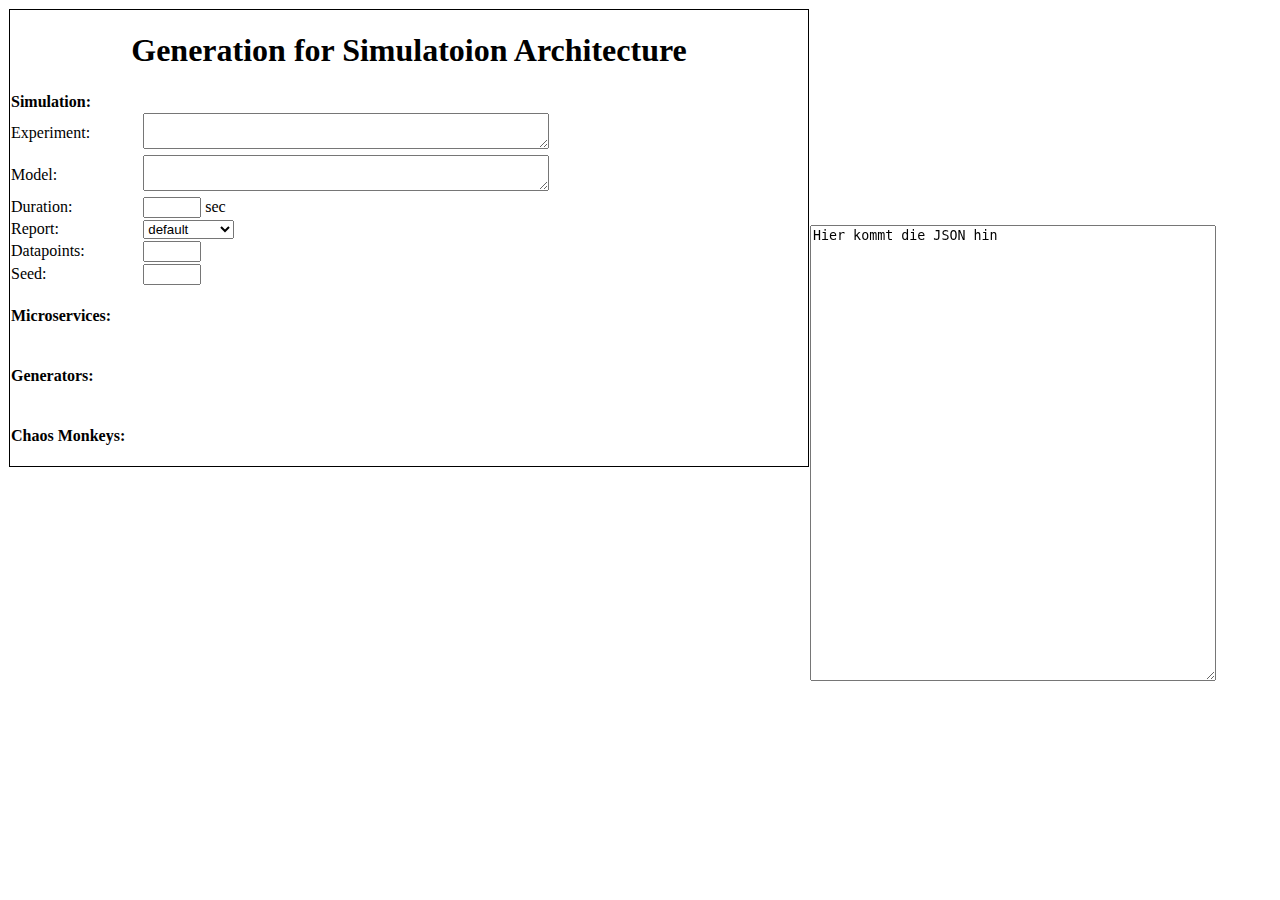
==== Desmoj/Report/formatter.html @ 8d587d00 "add threadpool and threadqueue statistics, default responses get now send to predecessor, started fo" ====
<!DOCTYPE html>
<html lang="en">
    <head>
        <meta charset="UTF-8">
        <title>Title</title>
        <script src="js/formatter.js"></script>
        <style>
            #json
            {
                position: fixed;
                top: 25%;
                right: 5%;
                height: 50%;
            }

            .top
            {
                min-width: 800px;
            }

            .ms-color
            {
                background: rgba(0, 150, 0, 0.5);
            }

            .op-color
            {
                background: rgba(0, 150, 255, 0.5);
            }

            table
            {
                min-width: 100%;
                border: 1px solid black;
                white-space: nowrap;
                border-spacing: 0;
                border-collapse: separate;
            }

            input[type=number]
            {
                max-width: 50px;
            }

            textarea
            {
                min-width: 400px;
                max-width: 400px;
            }
        </style>
    </head>
    <body>
        <table style="border: none;">
            <tr>
                <td>
                    <table class="top">
                        <tr>
                            <th colspan="100%"><h1>Generation for Simulatoion Architecture</h1></th>
                        </tr>
                        <tr>
                            <td colspan="100%"><b>Simulation:</b></td>
                        </tr>
                        <tr>
                            <td>Experiment:</td>
                            <td><textarea id="simulation-experiment"></textarea></td>
                        </tr>
                        <tr>
                            <td>Model:</td>
                            <td><textarea id="simulation-model"></textarea></td>
                        </tr>
                        <tr>
                            <td>Duration:</td>
                            <td><input id="simulation-duration" type="number"/>&nbsp;sec</td>
                        </tr>
                        <tr>
                            <td>Report:</td>
                            <td>
                                <select id="simulation-report">
                                    <option value="">default</option>
                                    <option value="minimalistic">minimalistic</option>
                                    <option value="none">none</option>
                                </select>
                            </td>
                        </tr>
                        <tr>
                            <td>Datapoints:</td>
                            <td><input id="simulation-datapoints" type="number"/></td>
                        </tr>
                        <tr>
                            <td>Seed:</td>
                            <td><input id="simulation-seed" type="number"/></td>
                        </tr>
                        <tr><td colspan="100%">&nbsp;</td></tr>
                        <tr>
                            <td colspan="100%"><b>Microservices:</b></td>
                        </tr>
                        <tr>
                            <td>&nbsp;</td><td><div id="microservice0"></div></td>
                            <script>makeMicroservice(0);</script>
                        </tr>
                        <tr><td colspan="100%">&nbsp;</td></tr>
                        <tr>
                            <td colspan="100%"><b>Generators:</b></td>
                        </tr>
                        <tr>
                            <td>&nbsp;</td><td><div id="generator0"></div></td>
                            <script>makeGenerator(0);</script>
                        </tr>
                        <tr><td colspan="100%">&nbsp;</td></tr>
                        <tr>
                            <td colspan="100%"><b>Chaos Monkeys:</b></td>
                        </tr>
                        <tr>
                            <td>&nbsp;</td><td><div id="monkey0"></div></td>
                            <script>makeGenerator(0);</script>
                        </tr>
                    </table>
                </td>
                <td><textarea id="json">Hier kommt die JSON hin</textarea></td>
            </tr>
        </table>
    </body>
</html>
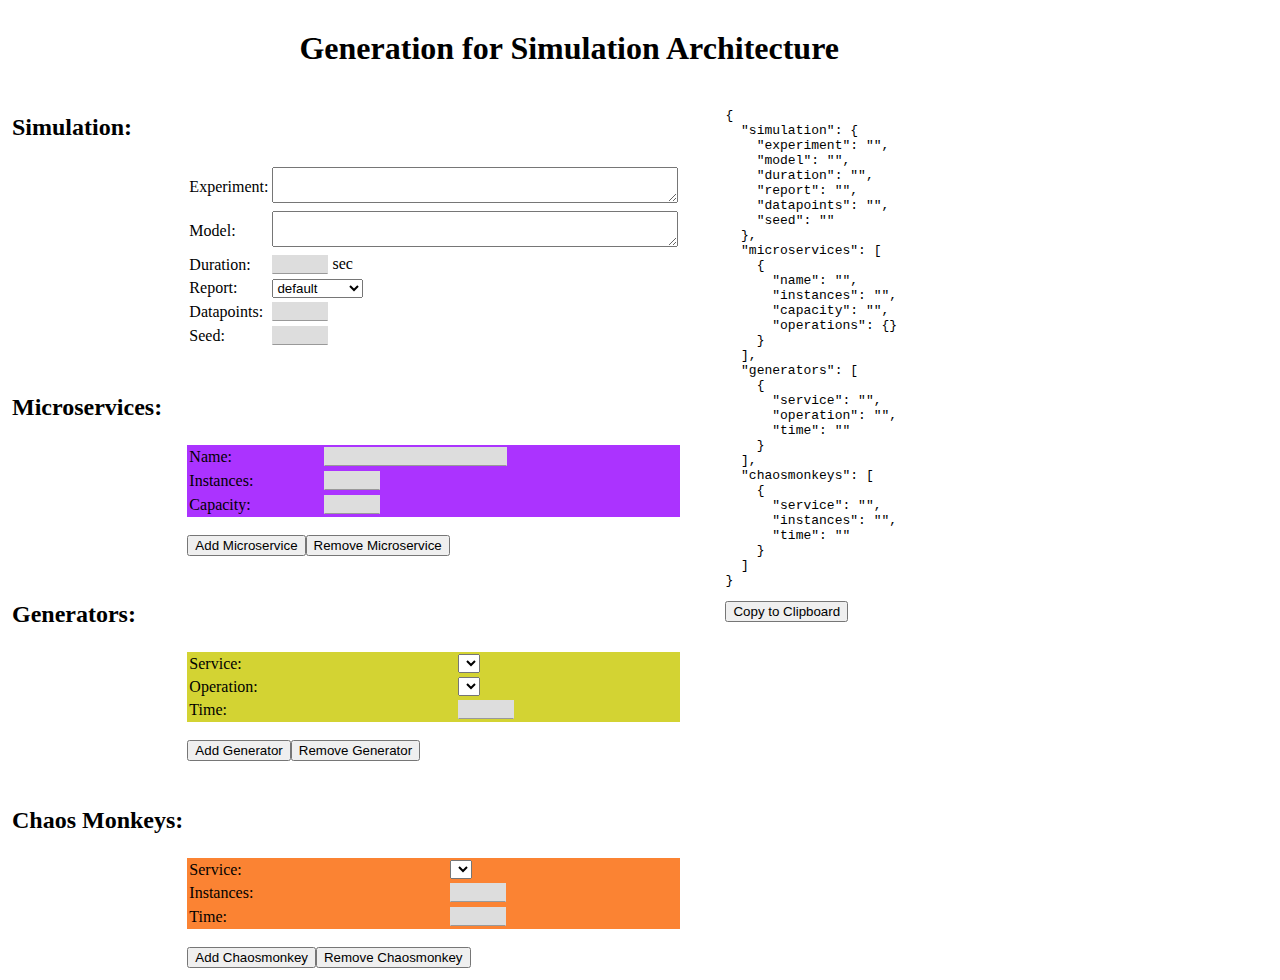
==== commit 38ee27af: "extended formatter, switched thread addition/removal" ====
--- a/Desmoj/Report/formatter.html
+++ b/Desmoj/Report/formatter.html
@@ -3,120 +3,115 @@
     <head>
         <meta charset="UTF-8">
         <title>Title</title>
+        <link rel="stylesheet" href="css/formatter.css"/>
         <script src="js/formatter.js"></script>
-        <style>
-            #json
-            {
-                position: fixed;
-                top: 25%;
-                right: 5%;
-                height: 50%;
-            }
-
-            .top
-            {
-                min-width: 800px;
-            }
-
-            .ms-color
-            {
-                background: rgba(0, 150, 0, 0.5);
-            }
-
-            .op-color
-            {
-                background: rgba(0, 150, 255, 0.5);
-            }
-
-            table
-            {
-                min-width: 100%;
-                border: 1px solid black;
-                white-space: nowrap;
-                border-spacing: 0;
-                border-collapse: separate;
-            }
-
-            input[type=number]
-            {
-                max-width: 50px;
-            }
-
-            textarea
-            {
-                min-width: 400px;
-                max-width: 400px;
-            }
-        </style>
     </head>
-    <body>
-        <table style="border: none;">
+    <body onload="createJson();">
+    <table>
+        <tr>
+            <th colspan="100%"><h1>Generation for Simulation Architecture</h1></th>
+        </tr>
             <tr>
                 <td>
-                    <table class="top">
+                    <table>
                         <tr>
-                            <th colspan="100%"><h1>Generation for Simulatoion Architecture</h1></th>
+                            <td><h2>Simulation:</h2></td>
+                            <td>&nbsp;</td>
                         </tr>
                         <tr>
-                            <td colspan="100%"><b>Simulation:</b></td>
-                        </tr>
-                        <tr>
-                            <td>Experiment:</td>
-                            <td><textarea id="simulation-experiment"></textarea></td>
-                        </tr>
-                        <tr>
-                            <td>Model:</td>
-                            <td><textarea id="simulation-model"></textarea></td>
-                        </tr>
-                        <tr>
-                            <td>Duration:</td>
-                            <td><input id="simulation-duration" type="number"/>&nbsp;sec</td>
-                        </tr>
-                        <tr>
-                            <td>Report:</td>
+                            <td>&nbsp;</td>
                             <td>
-                                <select id="simulation-report">
-                                    <option value="">default</option>
-                                    <option value="minimalistic">minimalistic</option>
-                                    <option value="none">none</option>
-                                </select>
+                                <table class="simulation-table">
+                                    <tr>
+                                        <td>Experiment:</td>
+                                        <td><textarea id="simulation-experiment" oninput="createJson();"></textarea>
+                                        </td>
+                                    </tr>
+                                    <tr>
+                                        <td>Model:</td>
+                                        <td><textarea id="simulation-model" oninput="createJson();"></textarea></td>
+                                    </tr>
+                                    <tr>
+                                        <td>Duration:</td>
+                                        <td><input id="simulation-duration" type="number"
+                                                   oninput="checkPattern(this, pat_double);createJson();"/>&nbsp;sec
+                                        </td>
+                                    </tr>
+                                    <tr>
+                                        <td>Report:</td>
+                                        <td>
+                                            <select id="simulation-report" onchange="createJson();">
+                                                <option value="" selected="selected">default</option>
+                                                <option value="minimalistic">minimalistic</option>
+                                                <option value="none">none</option>
+                                            </select>
+                                        </td>
+                                    </tr>
+                                    <tr>
+                                        <td>Datapoints:</td>
+                                        <td><input id="simulation-datapoints" type="number"
+                                                   oninput="checkPattern(this, pat_int);createJson();"/></td>
+                                    </tr>
+                                    <tr>
+                                        <td>Seed:</td>
+                                        <td><input id="simulation-seed" type="number"
+                                                   oninput="checkPattern(this, pat_int);createJson();"/></td>
+                                    </tr>
+                                </table>
                             </td>
                         </tr>
                         <tr>
-                            <td>Datapoints:</td>
-                            <td><input id="simulation-datapoints" type="number"/></td>
+                            <td>&nbsp;</td>
+                            <td>&nbsp;</td>
                         </tr>
                         <tr>
-                            <td>Seed:</td>
-                            <td><input id="simulation-seed" type="number"/></td>
-                        </tr>
-                        <tr><td colspan="100%">&nbsp;</td></tr>
-                        <tr>
-                            <td colspan="100%"><b>Microservices:</b></td>
+                            <td><h2>Microservices:</h2></td>
+                            <td>&nbsp;</td>
                         </tr>
                         <tr>
-                            <td>&nbsp;</td><td><div id="microservice0"></div></td>
+                            <td>&nbsp;</td>
+                            <td>
+                                <div id="microservice-0-container"></div>
+                            </td>
                             <script>makeMicroservice(0);</script>
                         </tr>
-                        <tr><td colspan="100%">&nbsp;</td></tr>
                         <tr>
-                            <td colspan="100%"><b>Generators:</b></td>
+                            <td>&nbsp;</td>
+                            <td>&nbsp;</td>
                         </tr>
                         <tr>
-                            <td>&nbsp;</td><td><div id="generator0"></div></td>
+                            <td><h2>Generators:</h2></td>
+                            <td>&nbsp;</td>
+                        </tr>
+                        <tr>
+                            <td>&nbsp;</td>
+                            <td>
+                                <div id="generator-0-container"></div>
+                            </td>
                             <script>makeGenerator(0);</script>
                         </tr>
-                        <tr><td colspan="100%">&nbsp;</td></tr>
                         <tr>
-                            <td colspan="100%"><b>Chaos Monkeys:</b></td>
+                            <td>&nbsp;</td>
+                            <td>&nbsp;</td>
                         </tr>
                         <tr>
-                            <td>&nbsp;</td><td><div id="monkey0"></div></td>
-                            <script>makeGenerator(0);</script>
+                            <td><h2>Chaos Monkeys:</h2></td>
+                            <td>&nbsp;</td>
+                        </tr>
+                        <tr>
+                            <td>&nbsp;</td>
+                            <td>
+                                <div id="chaosmonkey-0-container"></div>
+                            </td>
+                            <script>makeChaosMonkey(0);</script>
                         </tr>
                     </table>
                 </td>
-                <td><textarea id="json">Hier kommt die JSON hin</textarea></td>
+                <td>&nbsp;&nbsp;&nbsp;&nbsp;&nbsp;&nbsp;&nbsp;&nbsp;</td>
+                <td class="jsontd">
+                    <div id="json"></div>
+                    <button onclick="copy();">Copy to Clipboard</button>
+                </td>
             </tr>
         </table>
     </body>
--- a/Desmoj/Report/css/formatter.css
+++ b/Desmoj/Report/css/formatter.css
@@ -0,0 +1,116 @@
+/*
+ *
+ */
+
+#json
+{
+    height: 100%;
+    width: 100%;
+}
+
+.jsontd
+{
+    padding: 5px;
+    min-width: 400px;
+    vertical-align: top;
+    text-align: left;
+}
+
+table
+{
+    padding: 0px;
+    margin: 0;
+    white-space: nowrap;
+    border-spacing: 0;
+    border-collapse: collapse;
+}
+
+td, tr
+{
+    padding: 2px;
+    margin: 0;
+}
+
+/*
+ *  Colors
+ */
+
+.microservice-color
+{
+    background: rgba(150, 0, 255, 0.8);
+}
+
+.operation-color
+{
+    background: rgba(0, 150, 255, 0.8);
+}
+
+.generator-color
+{
+    background: rgba(200, 200, 0, 0.8);
+}
+
+.chaosmonkey-color
+{
+    background: rgba(250, 100, 0, 0.8);
+}
+
+/*
+ *  Properties
+ */
+
+.input-table
+{
+ border: 1px solid black;
+}
+
+.simulation-table, .microservice-table, .operation-table, .generator-table, .chaosmonkey-table
+{
+    width: 100%;
+    border: none;
+}
+
+/*
+ *  Input values
+ */
+
+input
+{
+    border: 1px solid transparent;
+    background: #DDDDDD;
+    border-bottom: 1px solid #999999;
+    margin-bottom: 1px;
+    outline: 0;
+    transition: 500ms;
+}
+
+input:hover
+{
+    border-bottom: 1px solid #000000;
+}
+
+input:focus
+{
+    border-bottom: 1px solid #555555;
+}
+
+input[type=number]
+{
+    max-width: 50px;
+}
+
+input[type=number]::-webkit-inner-spin-button,
+input[type=number]::-webkit-outer-spin-button
+{
+    -webkit-appearance: none;
+    -moz-appearance: none;
+    appearance: none;
+    margin: 0;
+}
+
+textarea
+{
+    min-width: 400px;
+    max-width: 400px;
+    outline: 0;
+}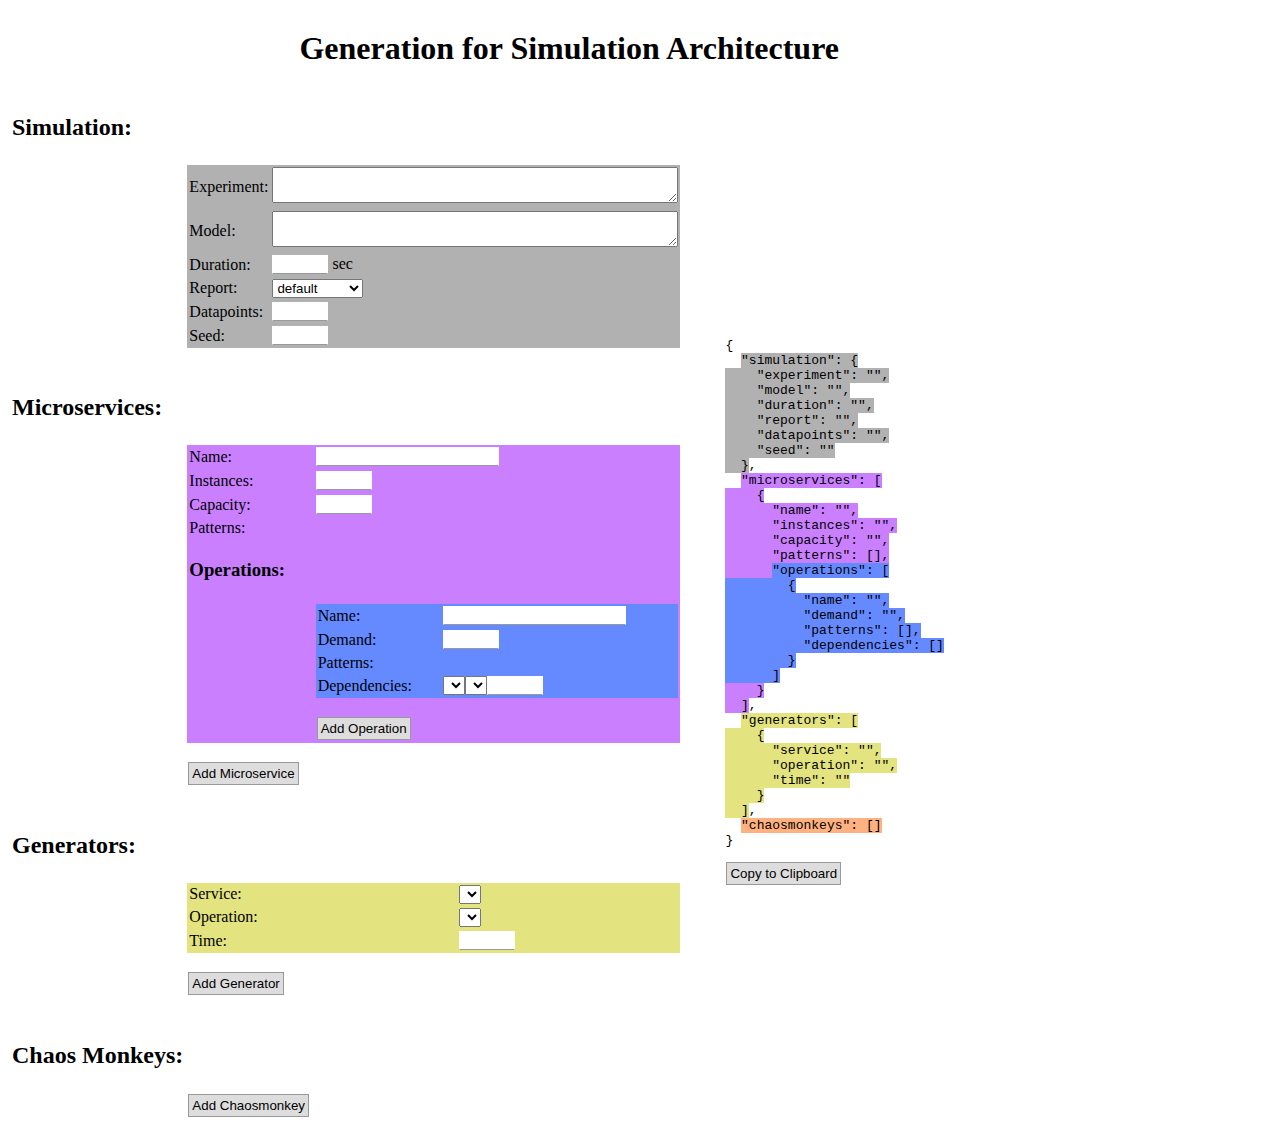
==== commit 751a00fb: "formatter generates json format of an architecture (dependencies and patterns are missing)" ====
--- a/Desmoj/Report/formatter.html
+++ b/Desmoj/Report/formatter.html
@@ -21,7 +21,7 @@
                         <tr>
                             <td>&nbsp;</td>
                             <td>
-                                <table class="simulation-table">
+                                <table class="simulation-table simulation-color">
                                     <tr>
                                         <td>Experiment:</td>
                                         <td><textarea id="simulation-experiment" oninput="createJson();"></textarea>
@@ -102,8 +102,10 @@
                             <td>&nbsp;</td>
                             <td>
                                 <div id="chaosmonkey-0-container"></div>
+                                <button id='chaosmonkey--1-button-add' onclick="makeChaosmonkey(0);createJson();">Add
+                                    Chaosmonkey
+                                </button>
                             </td>
-                            <script>makeChaosMonkey(0);</script>
                         </tr>
                     </table>
                 </td>
--- a/Desmoj/Report/css/formatter.css
+++ b/Desmoj/Report/css/formatter.css
@@ -12,7 +12,7 @@
 {
     padding: 5px;
     min-width: 400px;
-    vertical-align: top;
+    vertical-align: middle;
     text-align: left;
 }
 
@@ -35,24 +35,29 @@
  *  Colors
  */
 
+.simulation-color
+{
+    background: rgba(100, 100, 100, 0.5);
+}
+
 .microservice-color
 {
-    background: rgba(150, 0, 255, 0.8);
+    background: rgba(150, 0, 255, 0.5);
 }
 
 .operation-color
 {
-    background: rgba(0, 150, 255, 0.8);
+    background: rgba(0, 150, 255, 0.5);
 }
 
 .generator-color
 {
-    background: rgba(200, 200, 0, 0.8);
+    background: rgba(200, 200, 0, 0.5);
 }
 
 .chaosmonkey-color
 {
-    background: rgba(250, 100, 0, 0.8);
+    background: rgba(255, 100, 0, 0.5);
 }
 
 /*
@@ -77,7 +82,7 @@
 input
 {
     border: 1px solid transparent;
-    background: #DDDDDD;
+    background: #FFFFFF;
     border-bottom: 1px solid #999999;
     margin-bottom: 1px;
     outline: 0;
@@ -108,6 +113,29 @@
     margin: 0;
 }
 
+button
+{
+    border: 1px solid transparent;
+    background: #DDDDDD;
+    border: 1px solid #999999;
+    padding: 3px;
+    margin: 1px;
+    outline: 0;
+    transition: 500ms;
+}
+
+button:hover
+{
+    border: 1px solid #000000;
+    background: #999999;
+}
+
+button:active
+{
+    border: 1px solid #000000;
+    background: #FFFFFF;
+}
+
 textarea
 {
     min-width: 400px;
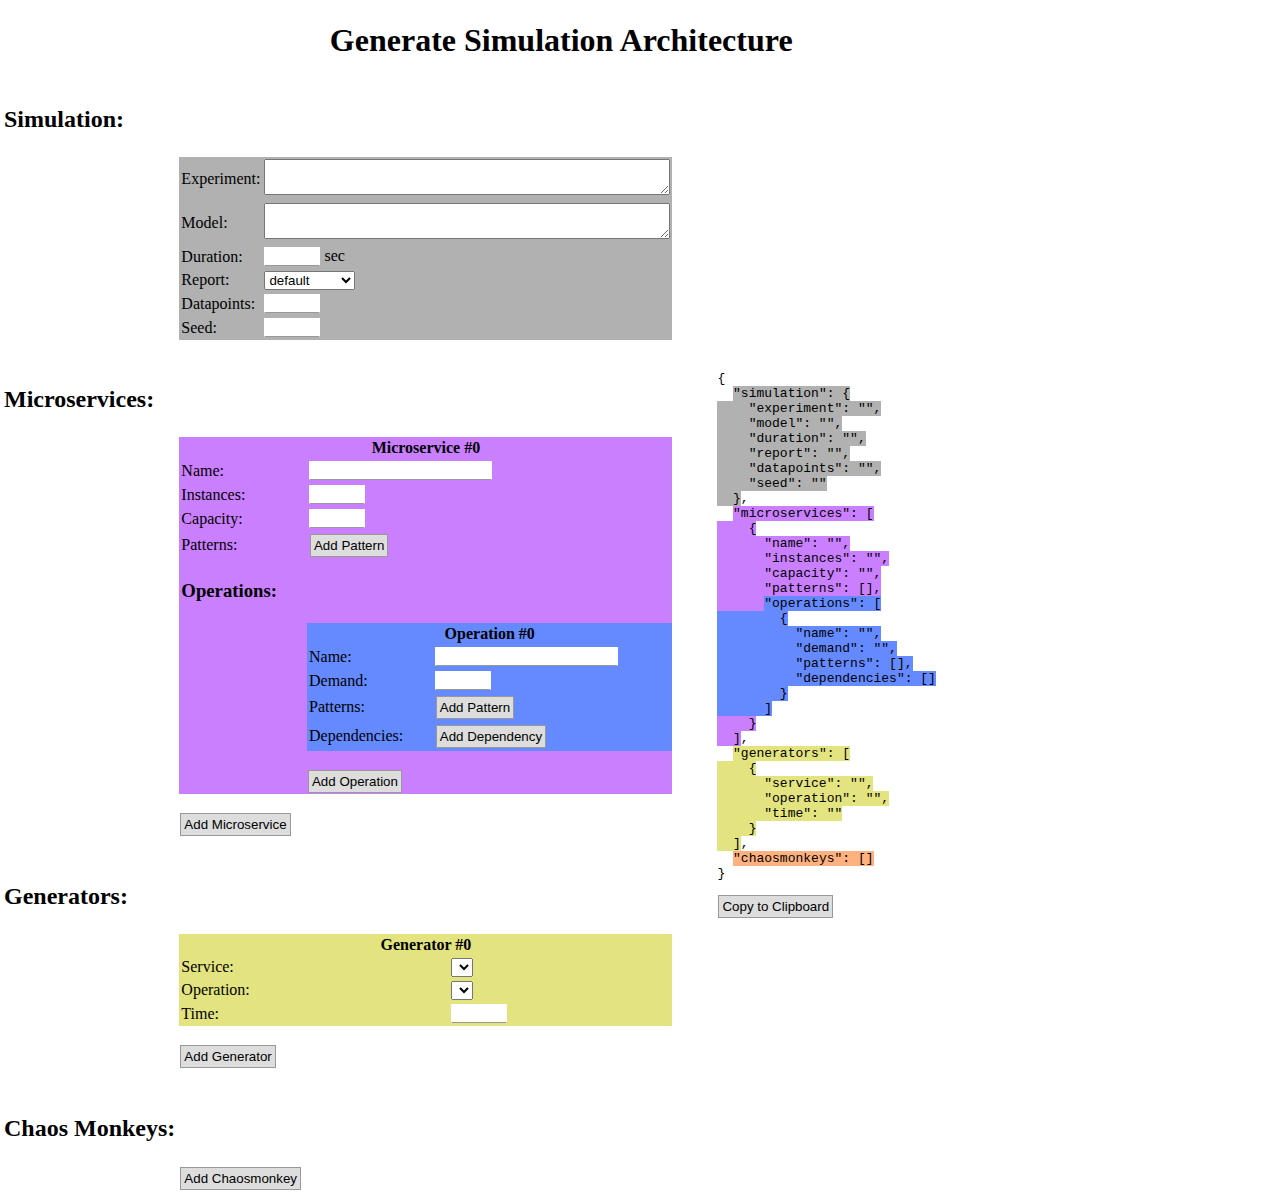
==== commit 0e02ec00: "finished formatter, dependencies and patterns are supported" ====
--- a/Desmoj/Report/formatter.html
+++ b/Desmoj/Report/formatter.html
@@ -9,7 +9,7 @@
     <body onload="createJson();">
     <table>
         <tr>
-            <th colspan="100%"><h1>Generation for Simulation Architecture</h1></th>
+            <th colspan="100%"><h1>Generate Simulation Architecture</h1></th>
         </tr>
             <tr>
                 <td>
--- a/Desmoj/Report/css/formatter.css
+++ b/Desmoj/Report/css/formatter.css
@@ -1,6 +1,11 @@
 /*
  *
  */
+
+body
+{
+    margin: 0px;
+}
 
 #json
 {
@@ -141,4 +146,15 @@
     min-width: 400px;
     max-width: 400px;
     outline: 0;
+}
+
+.center
+{
+    vertical-align: middle;
+    text-align: center;
+}
+
+.np
+{
+    padding: 0px;
 }